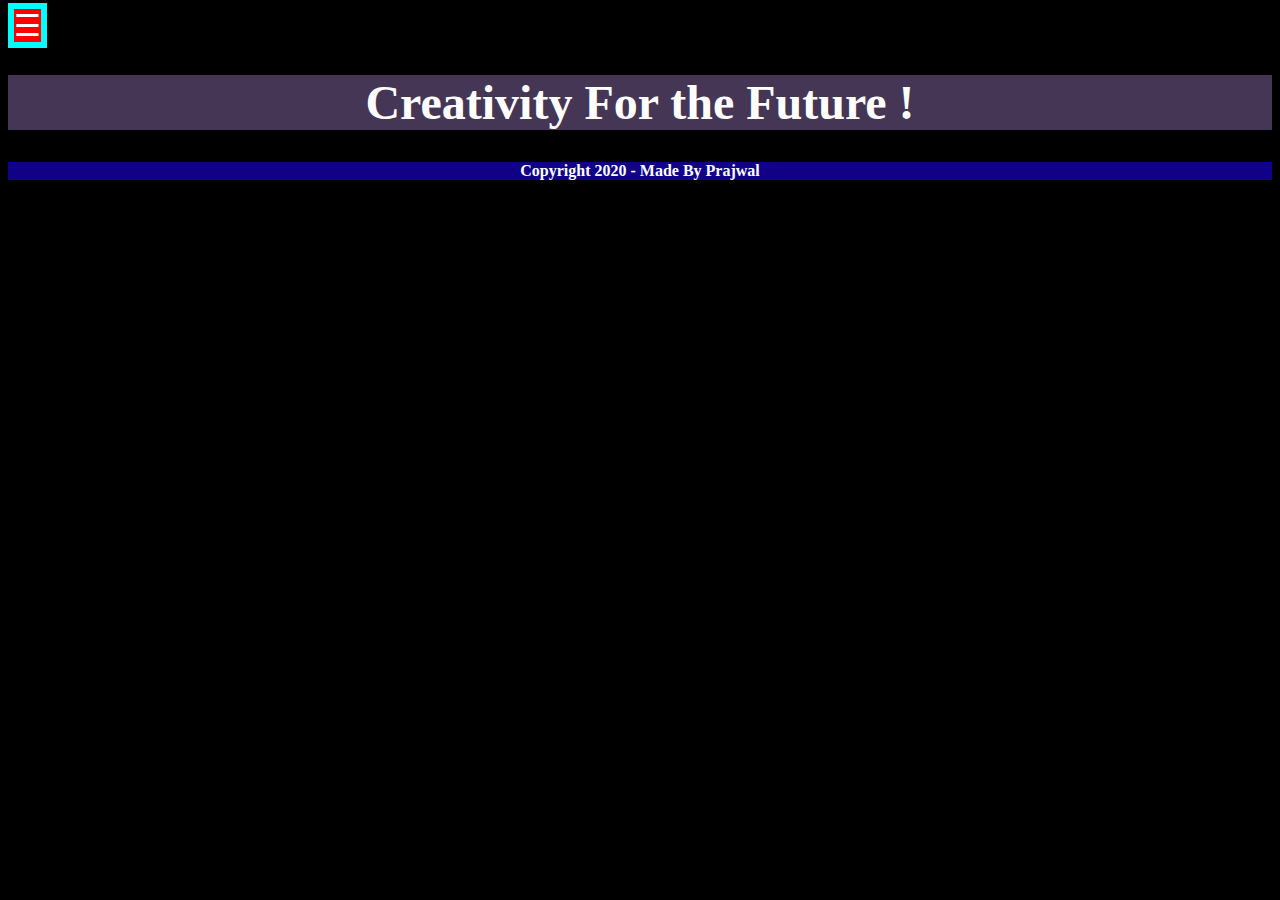
==== 3.html @ e4b3836c "Add files via upload" ====
<!DOCTYPE html>
<html>
<head>
  <title>Technology |Technology With Creativity</title>
  <link rel="icon" href="IMAGES/Code.jpg">

</head>
<style>
footer{
  color:white;
  background-color: #100186;
  font-weight: bold;
  font-family: cursive;
  text-align: center;
}
footer:hover{
  color:yellow;
}
h1{

  color:white;
  font-size: 3em;
  font-family: calbri;
  font-weight: bold;
  text-align: center;
  background-color: #453656;


}
body{
  background-color: black;
}
@keyframes h1 {
  25%  { left:700px; top:0px;}
  100% {left:0px; top:0px;}
}

/* The element to apply the animation to */
h1 {
  position: relative;
  animation-name: h1;
  animation-duration: 2s;
}
.window{
  width:700px;
  height: 500px;
  padding-left: 150px;
text-align: center;
align-items: center;
}
img{
  width:700px;
  height:500px;
  text-align: center;
  align-items: center;
    padding-left: 150px;
}
.sidenav{
  display:none;
  height:100%;
  width:199px;
  z-index:1;
  position:fixed;
  overflow-x: hidden;
  padding-top:60;
  background-color: #CCC;

}
span{
  color:White;
  border: 6px solid Aqua;
  background-color: Red;



}
.sidenav .opennav{
  color:White;
}
.sidenav a{
  padding:30px 28px 8px 32px;
  text-decoration: none;
  font-size: 15px;
  color:Black;
  display:block;

}
.sidenav a:hover{
  background-color: Orange;
  font-weight: bold;
  font-family: arial;
  color:Black;
}
@keyframes example {
10%{left:200px;top:0px;}
100%{left:0px;top:0px;}

}
 .sidenav a{
  animation-name: example;
  animation-duration: 2s;
    position: relative;
}

@keyframes one{
  10%{
font-size: 7em;padding-top: 300px;
  }
  100%{
    font-size: 3em;
    padding-top: 0px;
  }
}
h1{
  animation-name: one;
  animation-duration: 3s;
  position: relative;
  padding-top: 0px;
}

body{
  background-image: url("IMAGES/creativity.jpg");
  background-repeat: no-repeat;
  background-size: cover;
}
@keyframes e{
  0%{left:400px;}
  100%{left:0px;}
}
footer{
  animation-name: e;
  animation-duration: 1s;
  position: relative;
}

</style>
<body><div id="hamburger" class ="sidenav">

<a href ="javascript:void(0)" class ="closebtn" onclick="closeNav()">&times;</a>
<a href ="home.html">Home</a>
<a href="awesome.html">Awesome Solutions - Expanding possibilities </a>
<a href="inter.html">Interference of Technology over Creativity </a>
<a href = "conc.html">Conclusion</a>
<a href ="t.html">Contact Me</a>
<a href = "about.html">About Me and This Website</a>

</div>
<span style="font-size:30px;cursor:pointer;"onclick=openNav()>&#9776 </span>

<script>
function openNav(){
  document.getElementById ("hamburger").style.display="block";}
  </script>
<script>
function closeNav(){
document.getElementById("hamburger").style.display="none";
}
</script>
<h1>Creativity For the Future ! </h1>
</script>
<footer>Copyright 2020 - Made By Prajwal</footer>
</body>
</html>
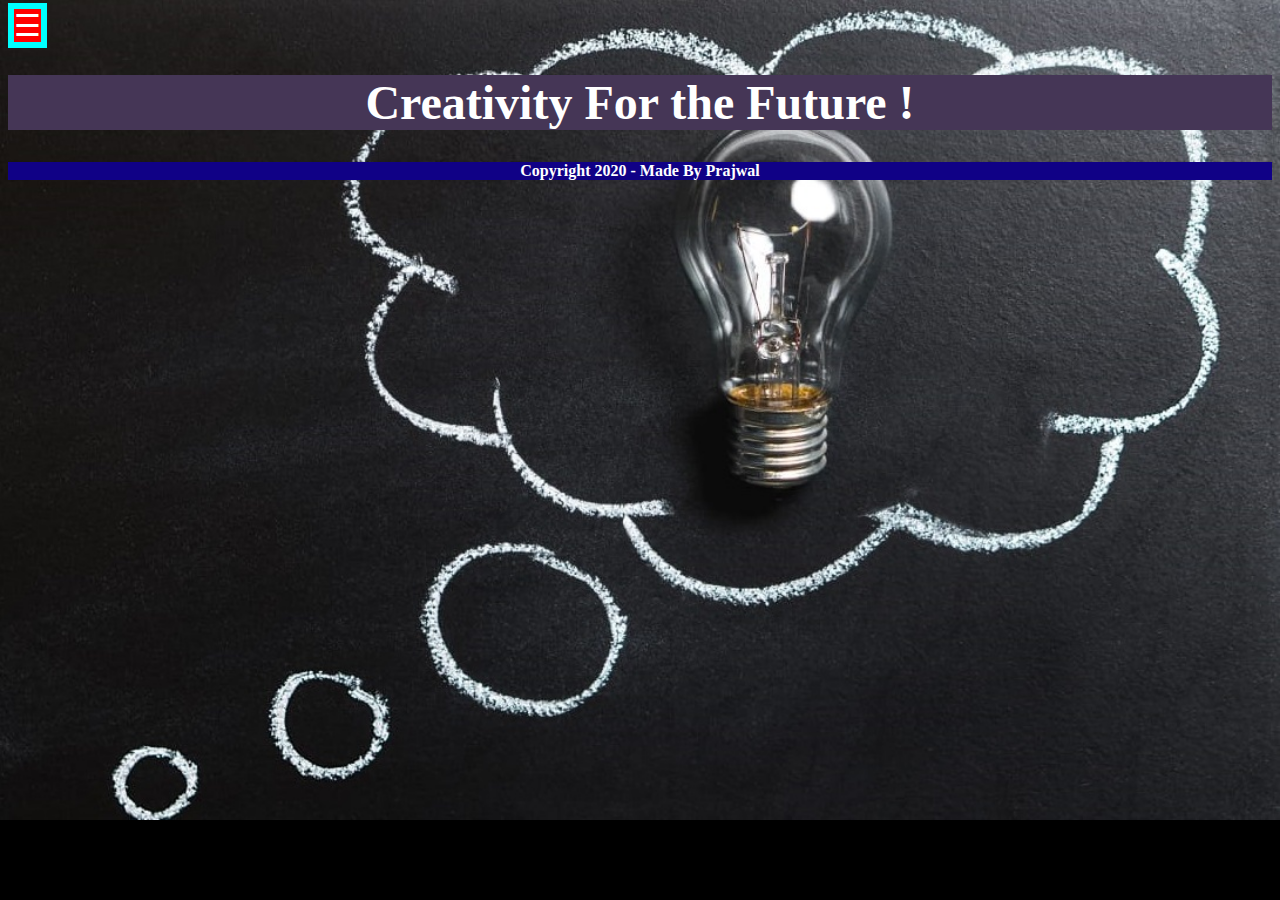
==== commit e83696af: "Add files via upload" ====
--- a/3.html
+++ b/3.html
@@ -137,7 +137,7 @@
 <body><div id="hamburger" class ="sidenav">
 
 <a href ="javascript:void(0)" class ="closebtn" onclick="closeNav()">&times;</a>
-<a href ="home.html">Home</a>
+<a href ="index.html">Home</a>
 <a href="awesome.html">Awesome Solutions - Expanding possibilities </a>
 <a href="inter.html">Interference of Technology over Creativity </a>
 <a href = "conc.html">Conclusion</a>
